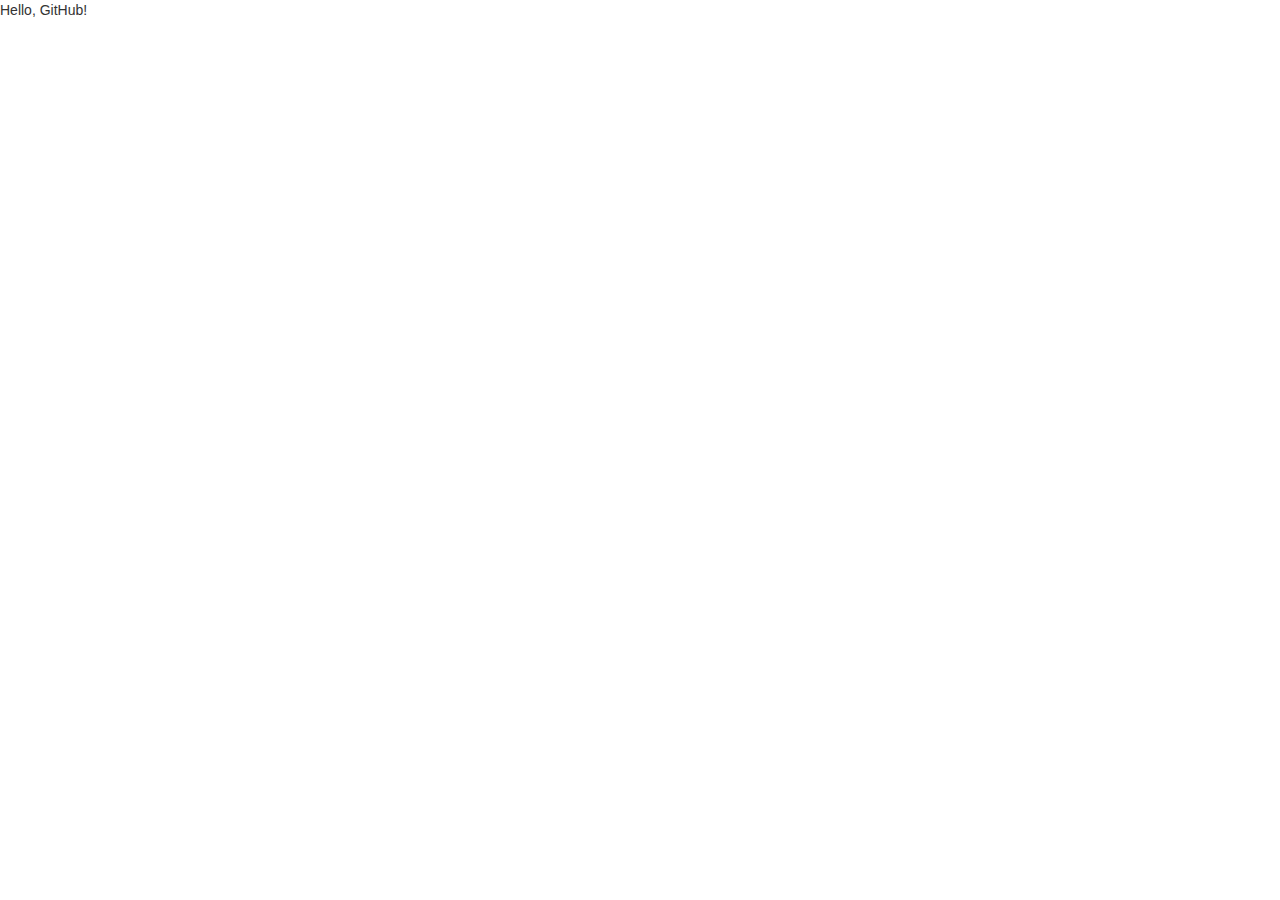
==== index.html @ d746585c "skeleton" ====
<!DOCTYPE html>
<html>
<head>
  <title>moertle</title>
  <link rel="stylesheet" href="//netdna.bootstrapcdn.com/bootstrap/3.1.1/css/bootstrap.min.css">
  <link rel="stylesheet" href="popout.css">
</head>
<body>
Hello, GitHub!
</body>
<script src="//ajax.googleapis.com/ajax/libs/jquery/2.1.0/jquery.min.js"></script>
<script src="//netdna.bootstrapcdn.com/bootstrap/3.1.1/js/bootstrap.min.js"></script>
<script src="popout.js"></script>
<script>
$(document).ready(function () {
	alert('yep');	
});

</script>
</html>
---- popout.css ----
div.popout-box{position:absolute;z-index:2000;min-width:200px;width:400px;min-height:20px;background:#fff;border:1px solid #ccc;border:1px solid rgba(0,0,0,0.15);border-radius:4px;-webkit-box-shadow:0 6px 12px rgba(0,0,0,0.175);-moz-box-shadow:0 6px 12px rgba(0,0,0,0.175);box-shadow:0 6px 12px rgba(0,0,0,0.175);-moz-background-clip:padding-box;-webkit-background-clip:padding-box;background-clip:padding-box;overflow:hidden}div.popout-box .popout-title{min-height:2.25em;position:relative;color:#fff;background:#428bca;padding:.5em 1em;font-weight:bold;font-size:1.1em;border-bottom:1px solid #ccc;border-bottom:1px solid rgba(0,0,0,0.15);cursor:move;-moz-background-clip:padding-box;-webkit-background-clip:padding-box;background-clip:padding-box;-webkit-user-select:none;-moz-user-select:none;-ms-user-select:none;user-select:none}div.popout-box .popout-title span.glyphicon{float:right;margin-top:.25em;margin-left:.5em;cursor:pointer}div.popout-box .popout-title span.glyphicon:hover{color:#eee}div.popout-box .popout-handle{position:absolute;right:0;bottom:1px;top:auto;cursor:nwse-resize}div.popout-box .body{position:relative;padding:1em}
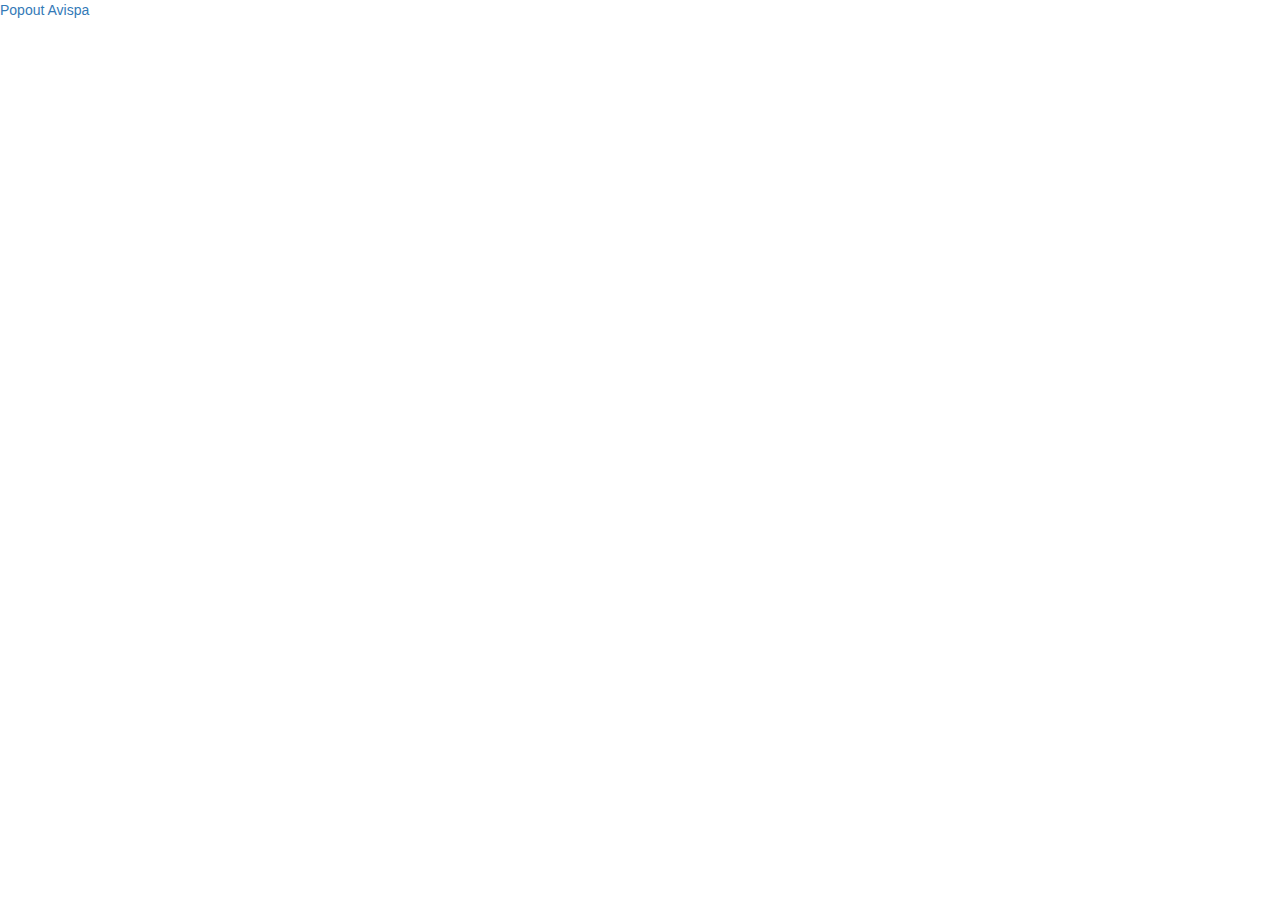
==== commit 0a174095: "reference popout and avispa" ====
--- a/index.html
+++ b/index.html
@@ -6,15 +6,9 @@
   <link rel="stylesheet" href="popout.css">
 </head>
 <body>
-Hello, GitHub!
+<a href="/popout">Popout</a>
+<a href="/avispa">Avispa</a>
 </body>
 <script src="//ajax.googleapis.com/ajax/libs/jquery/2.1.0/jquery.min.js"></script>
 <script src="//netdna.bootstrapcdn.com/bootstrap/3.1.1/js/bootstrap.min.js"></script>
-<script src="popout.js"></script>
-<script>
-$(document).ready(function () {
-	alert('yep');	
-});
-
-</script>
 </html>
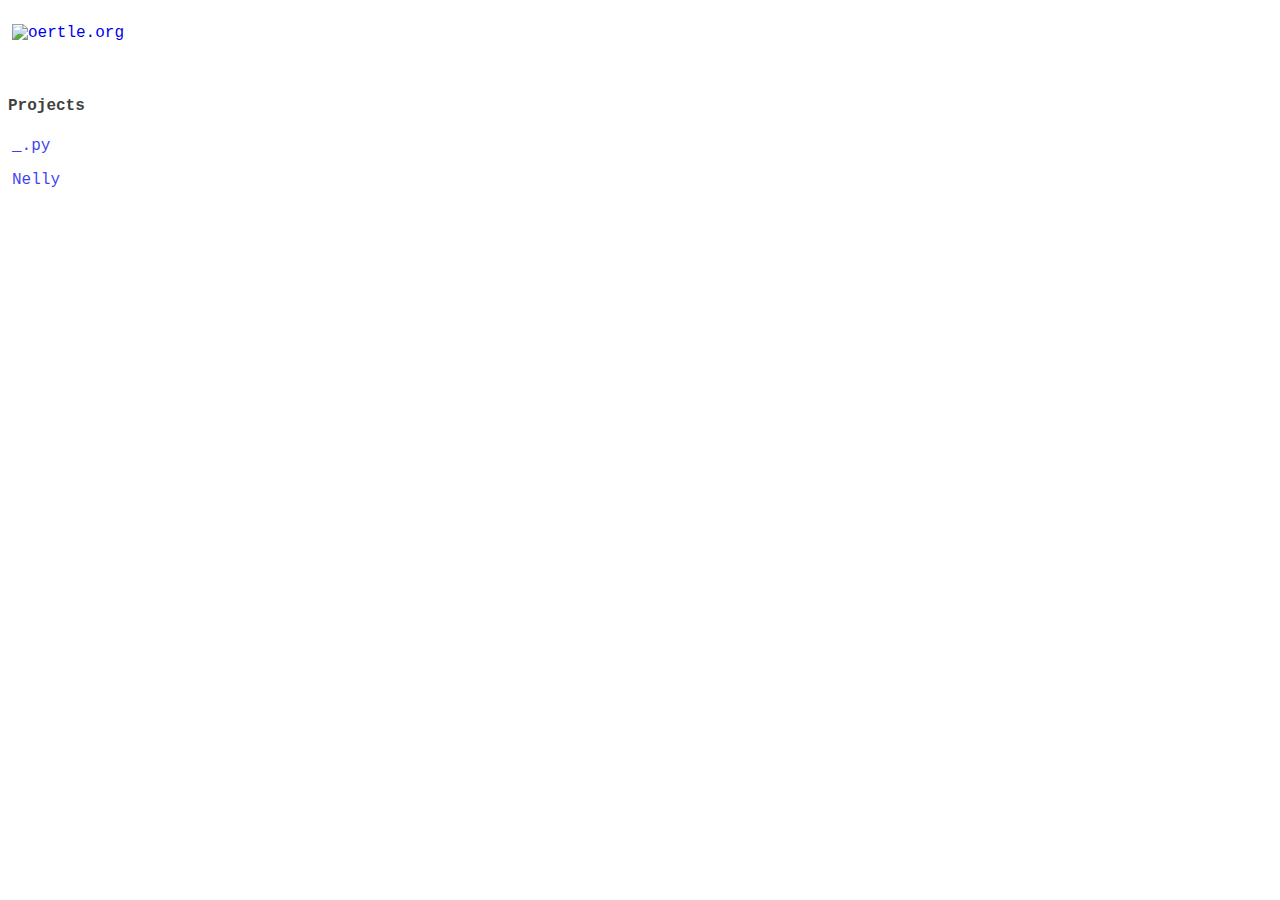
==== commit e6460fdb: "revamp" ====
--- a/index.html
+++ b/index.html
@@ -1,14 +1,40 @@
 <!DOCTYPE html>
 <html>
 <head>
-  <title>moertle</title>
-  <link rel="stylesheet" href="//netdna.bootstrapcdn.com/bootstrap/3.1.1/css/bootstrap.min.css">
-  <link rel="stylesheet" href="popout.css">
+  <title>oertle.org</title>
+  <link type="text/css" rel="stylesheet" href="/static/css/bootstrap.min.css" />
+  <link type="text/css" rel="stylesheet" href="/static/css/bootstrap-theme.min.css" />
+  <link type="text/css" rel="stylesheet" href="/static/css/font-awesome.min.css" />
+  <link type="text/css" rel="stylesheet" href="/static/css/oertle.css" />
 </head>
 <body>
-<a href="/popout">Popout</a>
-<a href="/avispa">Avispa</a>
+  <div class="container">
+    <div class="row">
+      <div class="col-md-12 text-center">
+        <a href="/"><img id="logo" src="/static/images/logo.png" width="624" height="75" alt="oertle.org" /></a>
+      </div>
+    </div>
+    <div class="row">
+      <div class="col-md-12 text-center">
+        <a href="mailto:moertle@gmail.com" ><span class="fa fa-envelope" ></span></a>
+        <a href="https://github.com/moertle" ><span class="fa fa-github" ></span></a>
+        <a href="https://twitter.com/ffe4" ><span class="fa fa-twitter" ></span></a>
+        <a href="https://www.linkedin.com/in/moertle" ><span class="fa fa-linkedin" ></span></a>
+        <a href="https://www.facebook.com/matthew.oertle" ><span class="fa fa-facebook" ></span></a>
+        <a href="https://instagram.com/matt.oertle/" ><span class="fa fa-instagram" ></span></a>
+      </div>
+    </div>
+    <div class="row">
+      <div class="col-md-4 col-md-offset-4">
+        <h4>Projects</h4>
+        <p><a href="http://underscorepy.org">_.py</a></p>
+        <p><a href="/nelly.html">Nelly</a></p>
+      </div>
+    </div>
+  </div>
+  <script type="text/javascript" src="/static/js/jquery-2.1.3.min.js" ></script>
+  <script type="text/javascript" src="/static/js/bootstrap.min.js" ></script>
+  <script type="text/javascript" src="/static/js/underscore-min.js" ></script>
+  <script type="text/javascript" src="/static/js/backbone-min.js" ></script>
 </body>
-<script src="//ajax.googleapis.com/ajax/libs/jquery/2.1.0/jquery.min.js"></script>
-<script src="//netdna.bootstrapcdn.com/bootstrap/3.1.1/js/bootstrap.min.js"></script>
 </html>
--- a/static/css/oertle.css
+++ b/static/css/oertle.css
@@ -0,0 +1,56 @@
+@bgmain: #eeeeec;
+@color:  #1e2426;
+@links:  #39c;
+
+html {
+  margin: 1em auto;
+  background: @bgmain;
+
+  //background: url(/static/images/background2.jpg) no-repeat center center fixed;
+  //-webkit-background-size: cover;
+  //-moz-background-size: cover;
+  //-o-background-size: cover;
+  //background-size: cover;
+
+  color: @color;
+
+  font-size: 12pt;
+}
+
+body {
+  background: none;
+  color: @color;
+
+  font-family: Menlo, Monaco, Consolas, "Courier New", monospace;
+}
+
+#logo {
+  margin-bottom: 1em;
+}
+
+div.col-md-4 {
+  background: @bgmain;
+  opacity: 0.75;
+  border-radius: 4px;
+  margin-top: 1em;
+
+  p {
+    color: #333;
+    opacity: 1;
+  }
+}
+
+.breadcrumb {
+  background: none;
+}
+
+a {
+  color: @links;
+  text-decoration: none;
+  padding: 0.125em 0.25em;
+}
+
+a:hover {
+  color: darken(@links, 10%);
+  text-decoration: none;
+}
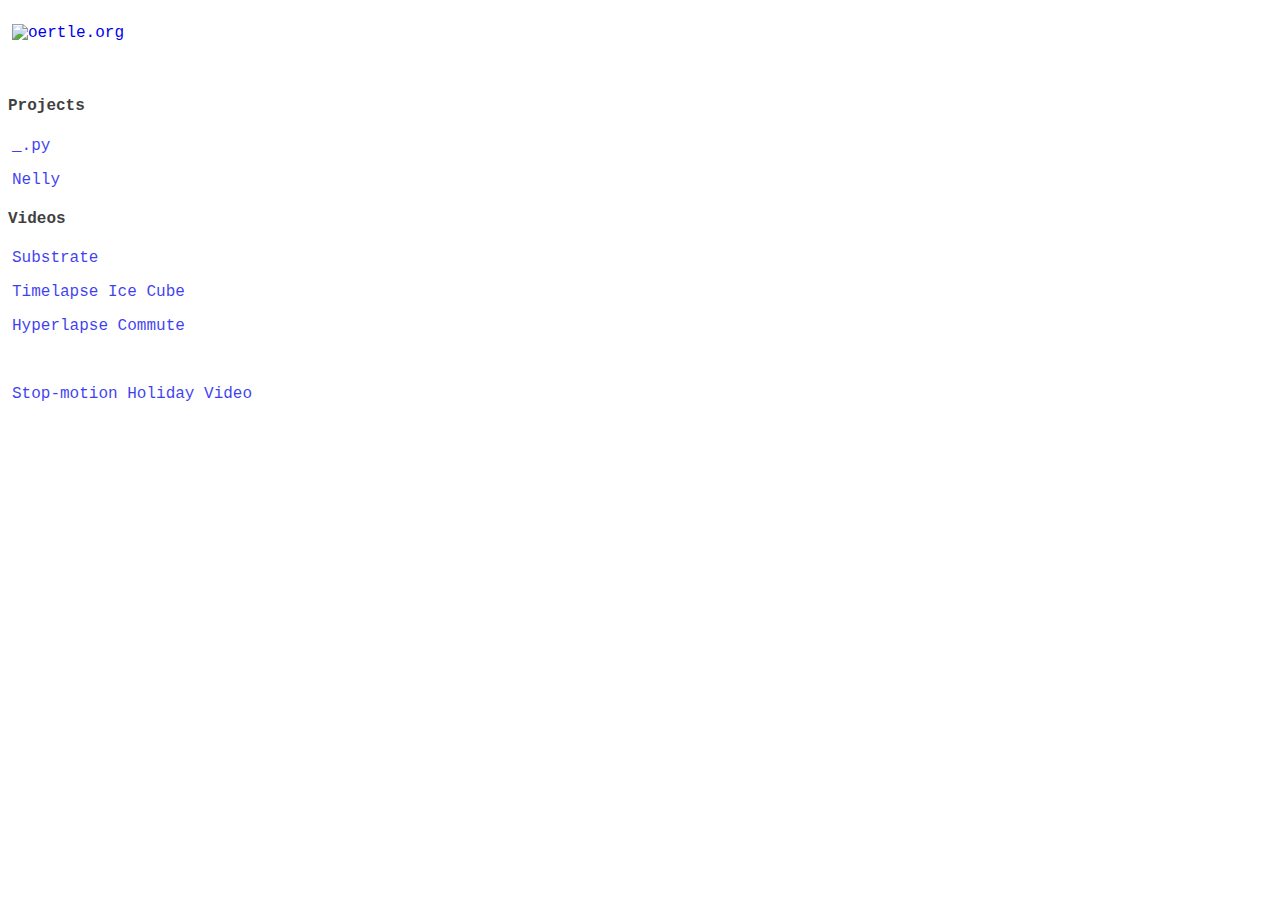
==== commit b451d584: "stop motion link" ====
--- a/index.html
+++ b/index.html
@@ -16,19 +16,29 @@
     </div>
     <div class="row">
       <div class="col-md-12 text-center">
-        <a href="mailto:moertle@gmail.com" ><span class="fa fa-envelope" ></span></a>
-        <a href="https://github.com/moertle" ><span class="fa fa-github" ></span></a>
-        <a href="https://twitter.com/ffe4" ><span class="fa fa-twitter" ></span></a>
-        <a href="https://www.linkedin.com/in/moertle" ><span class="fa fa-linkedin" ></span></a>
-        <a href="https://www.facebook.com/matthew.oertle" ><span class="fa fa-facebook" ></span></a>
-        <a href="https://instagram.com/matt.oertle/" ><span class="fa fa-instagram" ></span></a>
+        <a href="mailto:moertle@gmail.com"                ><span class="fa fa-envelope"  ></span></a>
+        <a href="https://github.com/moertle"              ><span class="fa fa-github"    ></span></a>
+        <a href="https://twitter.com/ffe4"                ><span class="fa fa-twitter"   ></span></a>
+        <a href="https://www.linkedin.com/in/moertle"     ><span class="fa fa-linkedin"  ></span></a>
+        <a href="https://www.facebook.com/matthew.oertle" ><span class="fa fa-facebook"  ></span></a>
+        <a href="https://instagram.com/matt.oertle/"      ><span class="fa fa-instagram" ></span></a>
       </div>
     </div>
     <div class="row">
       <div class="col-md-4 col-md-offset-4">
-        <h4>Projects</h4>
+        <h4><span class="glyphicon glyphicon-console"></span> Projects</h4>
         <p><a href="http://underscorepy.org">_.py</a></p>
         <p><a href="/nelly.html">Nelly</a></p>
+      </div>
+    </div>
+    <div class="row">
+      <div class="col-md-4 col-md-offset-4">
+        <h4><span class="fa fa-youtube"></span> Videos</h4>
+        <p><a href="https://www.youtube.com/watch?v=rZwYDnJrPoE">Substrate</a></p>
+        <p><a href="https://www.youtube.com/watch?v=WmIItINq5cw">Timelapse Ice Cube</a></p>
+        <p><a href="https://www.youtube.com/watch?v=MNa57CWZRH8">Hyperlapse Commute</a></p>
+        <br/>
+        <p><a href="https://drive.google.com/open?id=0B4pBdUDHPPRmZVFNQVBFM0I1ZkU">Stop-motion Holiday Video</a></p>
       </div>
     </div>
   </div>
